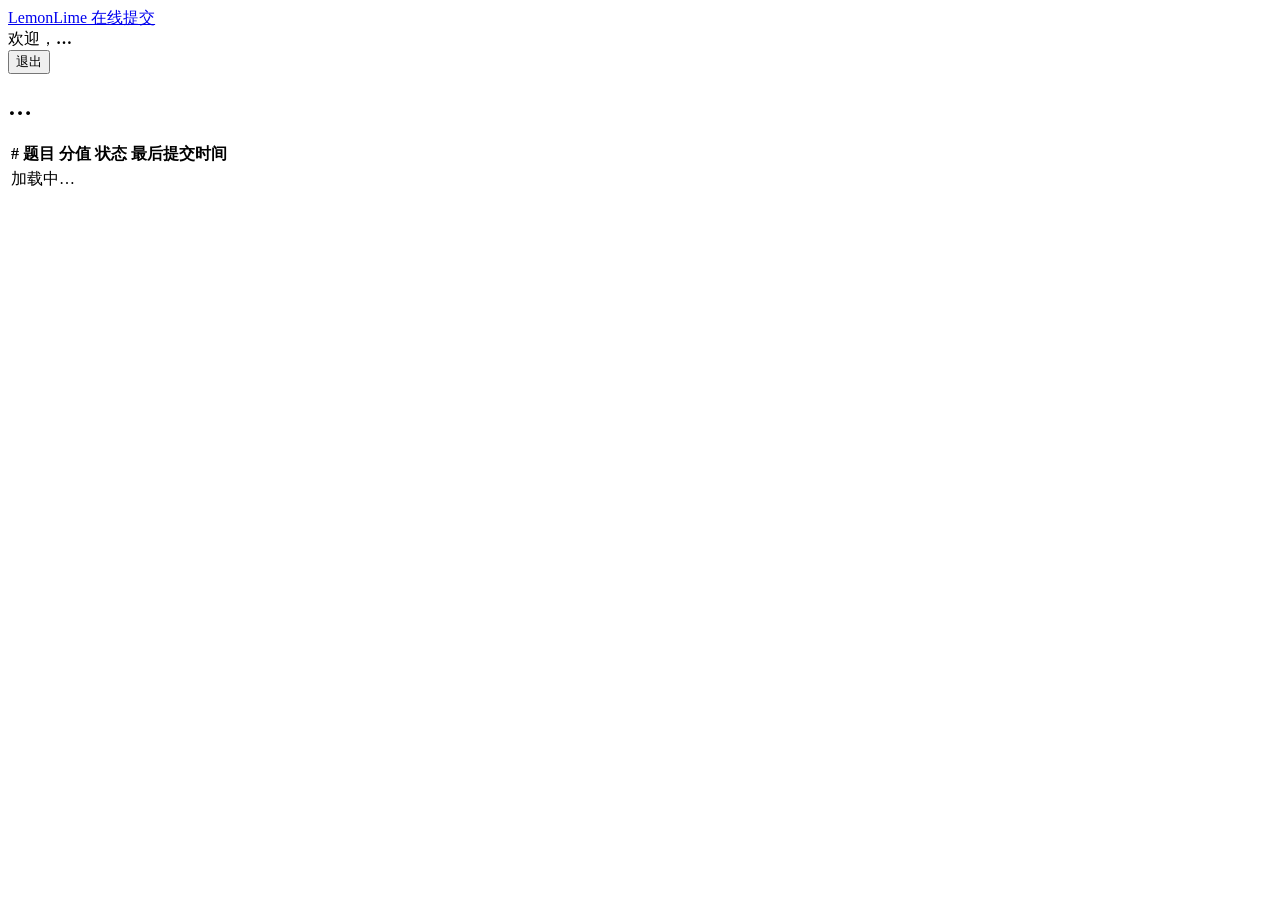
==== src/server/assets/index.html @ ba86fcee "LemonLime Online: local source import" ====
<!DOCTYPE html>
<html lang="zh-CN">
<head>
<meta charset="utf-8" />
<meta name="viewport" content="width=device-width,initial-scale=1" />
<title>题目列表 · LemonLime 在线提交</title>
<link rel="stylesheet" href="/assets/css/app.css" />
</head>
<body>
  <header class="topbar">
    <div class="topbar-inner">
      <a class="brand" href="/">LemonLime 在线提交</a>
      <span id="countdown" class="countdown" hidden></span>
      <div class="topbar-right">
        <a id="statementLink" class="btn btn-ghost" href="/statement" target="_blank" rel="noopener" hidden>题面下载</a>
        <span class="user-chip">
          欢迎，<b id="user">…</b>
        </span>
        <form method="post" action="/logout" class="inline">
          <button class="btn btn-link" type="submit">退出</button>
        </form>
      </div>
    </div>
  </header>

  <main class="container">
    <section class="contest-banner">
      <h1 id="contestTitle" class="contest-title">…</h1>
    </section>

    <section class="card">
      <table class="task-table" id="taskTable">
        <thead>
          <tr>
            <th class="num-col">#</th>
            <th>题目</th>
            <th class="num-col">分值</th>
            <th>状态</th>
            <th>最后提交时间</th>
            <th class="action-col" aria-label="操作"></th>
          </tr>
        </thead>
        <tbody id="taskBody">
          <tr><td colspan="6" class="muted">加载中…</td></tr>
        </tbody>
      </table>
    </section>
  </main>

  <script src="/assets/js/app.js"></script>
  <script>renderIndex();</script>
</body>
</html>
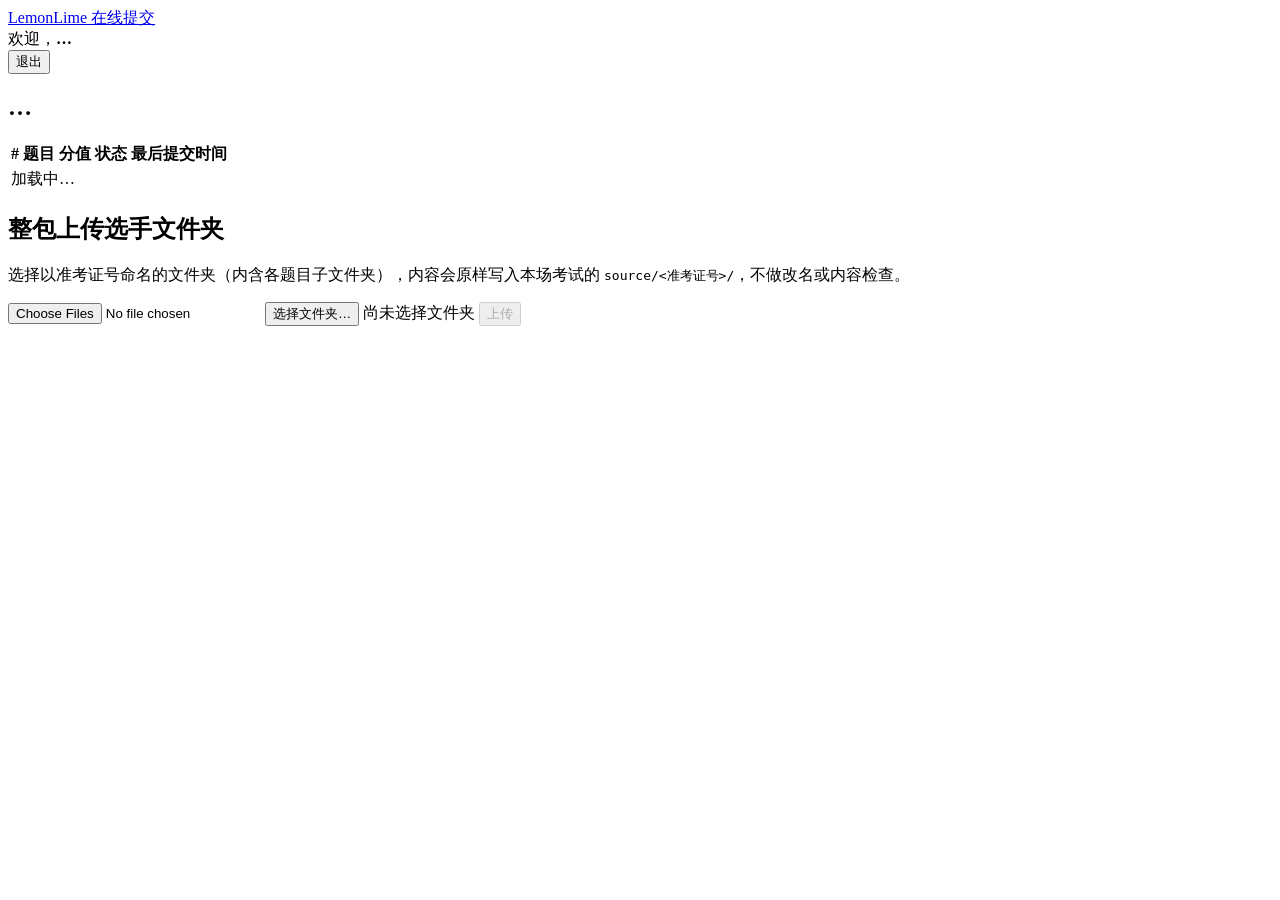
==== commit 91d56f18: "LemonLime Online: upload contestant folder as a whole CSP-J/S hands out a folder named after the adm" ====
--- a/src/server/assets/index.html
+++ b/src/server/assets/index.html
@@ -45,6 +45,27 @@
         </tbody>
       </table>
     </section>
+
+    <section class="card upload-card">
+      <div class="upload-head">
+        <h2 class="upload-title">整包上传选手文件夹</h2>
+        <p class="upload-sub muted small">
+          选择以准考证号命名的文件夹（内含各题目子文件夹），内容会原样写入本场考试的
+          <code>source/&lt;准考证号&gt;/</code>，不做改名或内容检查。
+        </p>
+      </div>
+
+      <div class="upload-row">
+        <input type="file" id="folderInput" class="hidden-input" webkitdirectory multiple />
+        <button class="btn btn-ghost" id="pickFolderBtn" type="button">选择文件夹…</button>
+        <span class="upload-picked muted small" id="pickedHint">尚未选择文件夹</span>
+        <span class="upload-picked-error" id="pickedError" hidden></span>
+        <span class="spacer"></span>
+        <button class="btn btn-primary" id="uploadBtn" type="button" disabled>上传</button>
+      </div>
+
+      <div class="upload-result" id="uploadResult" hidden></div>
+    </section>
   </main>
 
   <script src="/assets/js/app.js"></script>
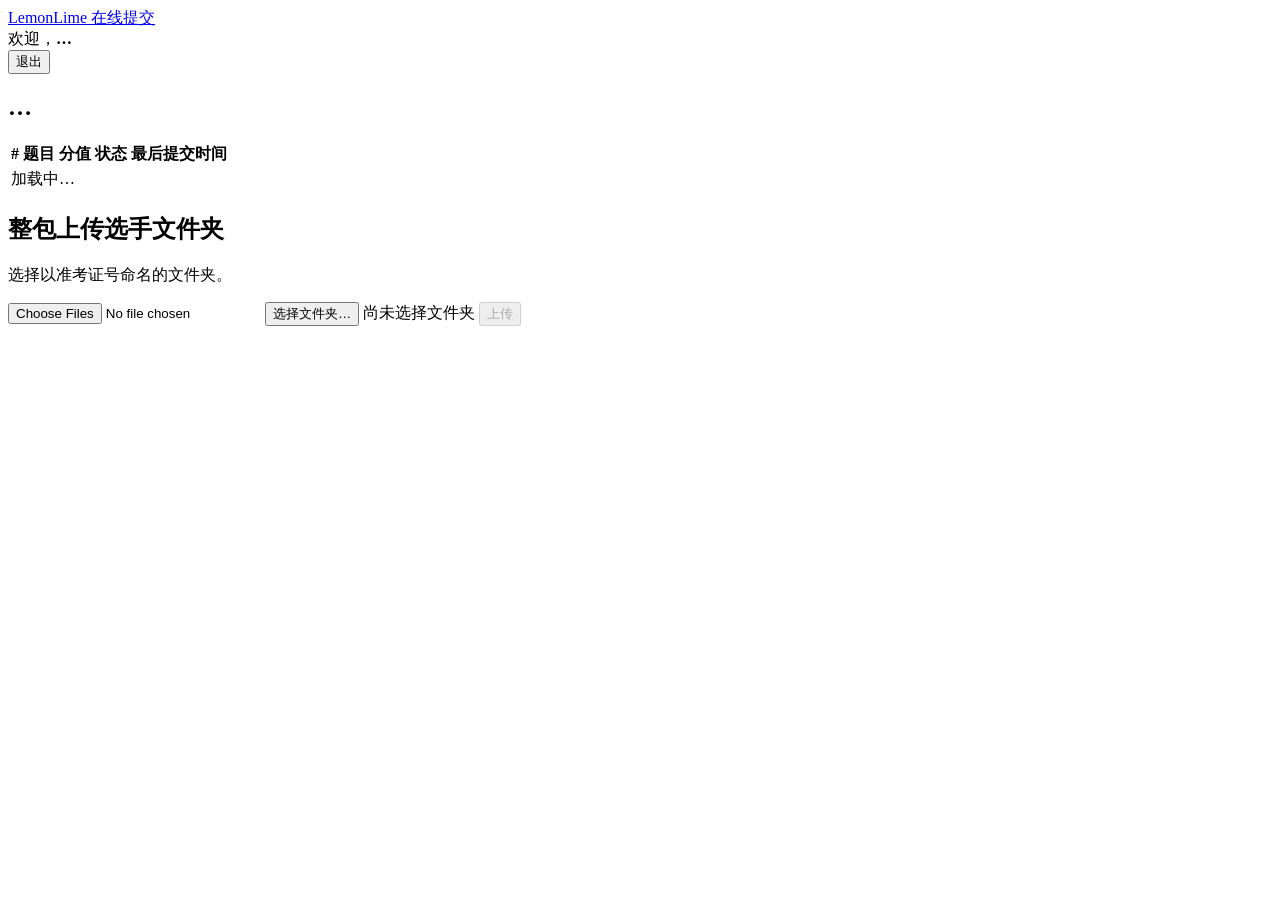
==== commit 1bf9408e: "LemonLime Online: add single-task source upload - POST /api/upload-source/<taskId>: upload one sourc" ====
--- a/src/server/assets/index.html
+++ b/src/server/assets/index.html
@@ -49,10 +49,7 @@
     <section class="card upload-card">
       <div class="upload-head">
         <h2 class="upload-title">整包上传选手文件夹</h2>
-        <p class="upload-sub muted small">
-          选择以准考证号命名的文件夹（内含各题目子文件夹），内容会原样写入本场考试的
-          <code>source/&lt;准考证号&gt;/</code>，不做改名或内容检查。
-        </p>
+        <p class="upload-sub muted small">选择以准考证号命名的文件夹。</p>
       </div>
 
       <div class="upload-row">
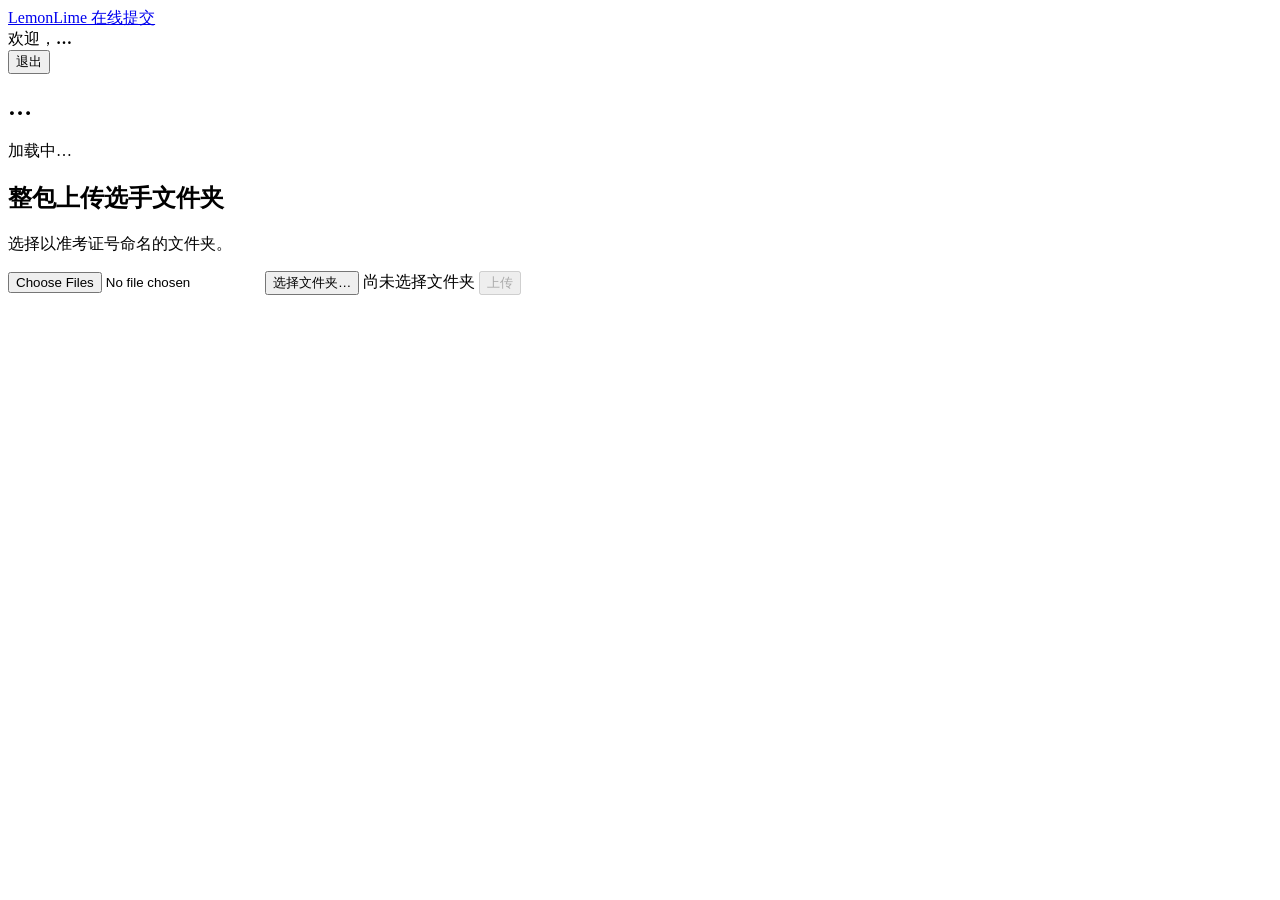
==== commit e8d8b350: "LemonLime Online: student UI refresh (light theme B) - hero banner with big countdown + progress bar" ====
--- a/src/server/assets/index.html
+++ b/src/server/assets/index.html
@@ -9,8 +9,7 @@
 <body>
   <header class="topbar">
     <div class="topbar-inner">
-      <a class="brand" href="/">LemonLime 在线提交</a>
-      <span id="countdown" class="countdown" hidden></span>
+      <a class="brand" href="/"><i class="brand-dot"></i>LemonLime 在线提交</a>
       <div class="topbar-right">
         <a id="statementLink" class="btn btn-ghost" href="/statement" target="_blank" rel="noopener" hidden>题面下载</a>
         <span class="user-chip">
@@ -24,26 +23,19 @@
   </header>
 
   <main class="container">
-    <section class="contest-banner">
-      <h1 id="contestTitle" class="contest-title">…</h1>
+    <section class="hero-card">
+      <div class="hero-info">
+        <h1 id="contestTitle" class="contest-title">…</h1>
+        <p class="hero-sub" id="contestMeta"></p>
+      </div>
+      <div class="hero-timer" id="heroTimer" hidden>
+        <div class="hero-time" id="countdown">…</div>
+        <div class="hero-bar"><i id="countdownBar"></i></div>
+      </div>
     </section>
 
-    <section class="card">
-      <table class="task-table" id="taskTable">
-        <thead>
-          <tr>
-            <th class="num-col">#</th>
-            <th>题目</th>
-            <th class="num-col">分值</th>
-            <th>状态</th>
-            <th>最后提交时间</th>
-            <th class="action-col" aria-label="操作"></th>
-          </tr>
-        </thead>
-        <tbody id="taskBody">
-          <tr><td colspan="6" class="muted">加载中…</td></tr>
-        </tbody>
-      </table>
+    <section class="tcards" id="taskBody" aria-label="题目列表">
+      <p class="muted">加载中…</p>
     </section>
 
     <section class="card upload-card">
